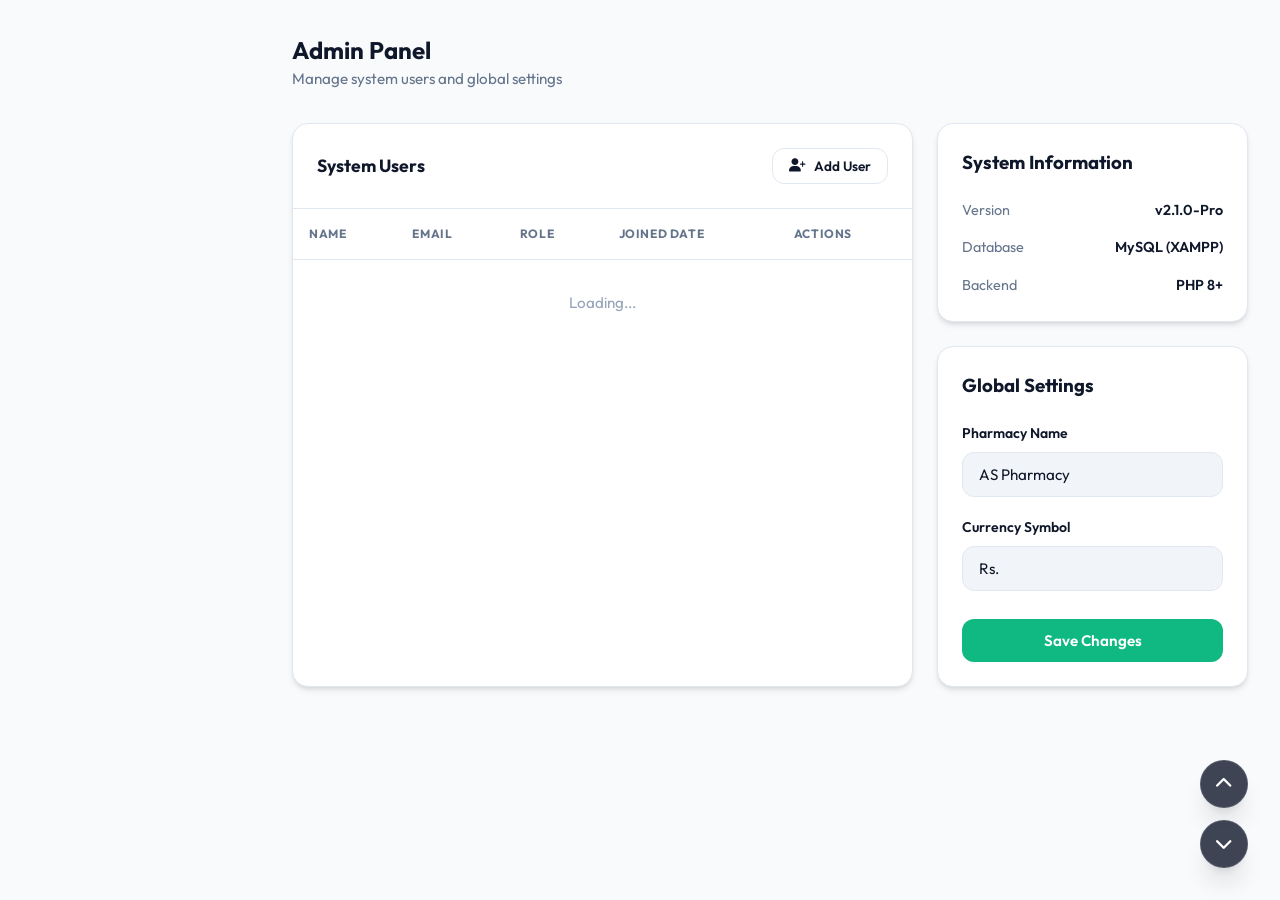
==== admin.html @ 5bbd8ce0 "Upload pharmacy project" ====
<!DOCTYPE html>
<html lang="en">
<head>
    <meta charset="UTF-8">
    <meta name="viewport" content="width=device-width, initial-scale=1.0">
    <title>Admin Panel - AS Pharmacy</title>
    <link rel="stylesheet" href="https://cdnjs.cloudflare.com/ajax/libs/font-awesome/6.5.1/css/all.min.css">
    <link rel="stylesheet" href="assets/css/style.css">
</head>
<body>
    <div class="app-container">
        <div class="main-wrapper">
            <main class="content-area">
                <div style="display:flex;justify-content:space-between;align-items:center;margin-bottom:2rem;">
                    <div>
                        <h2 style="font-size:1.5rem;">Admin Panel</h2>
                        <p style="color:var(--text-muted);font-size:0.95rem;">Manage system users and global settings</p>
                    </div>
                </div>

                <div style="display:grid;grid-template-columns:2fr 1fr;gap:1.5rem;">
                    <!-- User Management -->
                    <div class="card" style="padding:0;overflow:hidden;">
                        <div style="padding:1.5rem;border-bottom:1px solid var(--border);display:flex;justify-content:space-between;align-items:center;">
                            <h3 style="font-size:1.1rem;">System Users</h3>
                            <button class="btn btn-outline" style="padding:0.5rem 1rem;font-size:0.85rem;" onclick="openUserModal()">
                                <i class="fa-solid fa-user-plus"></i> Add User
                            </button>
                        </div>
                        <div class="table-container">
                            <table>
                                <thead>
                                    <tr><th>Name</th><th>Email</th><th>Role</th><th>Joined Date</th><th>Actions</th></tr>
                                </thead>
                                <tbody id="usersTableBody">
                                    <tr><td colspan="5" style="text-align:center;padding:2rem;color:var(--text-light);">Loading...</td></tr>
                                </tbody>
                            </table>
                        </div>
                    </div>

                    <!-- System Info + Settings -->
                    <div style="display:flex;flex-direction:column;gap:1.5rem;">
                        <div class="card">
                            <h3 style="margin-bottom:1.5rem;">System Information</h3>
                            <div style="display:flex;flex-direction:column;gap:1rem;">
                                <div style="display:flex;justify-content:space-between;font-size:0.9rem;">
                                    <span style="color:var(--text-muted);">Version</span><span style="font-weight:600;">v2.1.0-Pro</span>
                                </div>
                                <div style="display:flex;justify-content:space-between;font-size:0.9rem;">
                                    <span style="color:var(--text-muted);">Database</span><span style="font-weight:600;">MySQL (XAMPP)</span>
                                </div>
                                <div style="display:flex;justify-content:space-between;font-size:0.9rem;">
                                    <span style="color:var(--text-muted);">Backend</span><span style="font-weight:600;">PHP 8+</span>
                                </div>
                            </div>
                        </div>

                        <div class="card">
                            <h3 style="margin-bottom:1.5rem;">Global Settings</h3>
                            <div class="form-group">
                                <label class="form-label">Pharmacy Name</label>
                                <input type="text" id="settingName" class="form-control" value="AS Pharmacy" style="padding-left:1rem;">
                            </div>
                            <div class="form-group">
                                <label class="form-label">Currency Symbol</label>
                                <input type="text" id="settingCurrency" class="form-control" value="Rs." style="padding-left:1rem;">
                            </div>
                            <button class="btn btn-primary" style="width:100%;margin-top:0.5rem;" onclick="saveSettings()">Save Changes</button>
                        </div>
                    </div>
                </div>
            </main>
        </div>
    </div>

    <!-- User Modal -->
    <div id="userModal" style="display:none;position:fixed;inset:0;background:rgba(0,0,0,0.5);z-index:200;align-items:center;justify-content:center;padding:2rem;">
        <div class="card" style="width:100%;max-width:450px;box-shadow:var(--shadow-lg);">
            <div style="display:flex;justify-content:space-between;align-items:center;margin-bottom:2rem;">
                <h3>Add New User</h3>
                <button onclick="closeUserModal()" style="background:none;border:none;cursor:pointer;color:var(--text-muted);"><i class="fa-solid fa-xmark fa-xl"></i></button>
            </div>
            <form id="userForm">
                <div class="form-group">
                    <label class="form-label">Full Name</label>
                    <input type="text" id="userName" class="form-control" style="padding-left:1rem;" required>
                </div>
                <div class="form-group">
                    <label class="form-label">Email Address</label>
                    <input type="email" id="userEmail" class="form-control" style="padding-left:1rem;" required>
                </div>
                <div class="form-group">
                    <label class="form-label">Role</label>
                    <select id="userRole" class="form-control" style="padding-left:1rem;">
                        <option value="staff">Staff</option>
                        <option value="admin">Admin</option>
                    </select>
                </div>
                <div class="form-group">
                    <label class="form-label">Password</label>
                    <input type="password" id="userPass" class="form-control" style="padding-left:1rem;" required>
                </div>
                <div style="display:flex;gap:1rem;margin-top:2rem;">
                    <button type="button" class="btn btn-outline" style="flex:1;" onclick="closeUserModal()">Cancel</button>
                    <button type="submit" class="btn btn-primary" style="flex:1;" id="userSaveBtn">Create User</button>
                </div>
            </form>
        </div>
    </div>

    <script src="assets/js/storage.js"></script>
    <script src="assets/js/components.js"></script>
    <script>
        let _users = [];

        document.addEventListener('DOMContentLoaded', async () => {
            await Storage.init();
            const user = Storage.getCurrentUser();
            if (!user) { window.location.href = 'admin-login.html'; return; }
            if (user.role !== 'admin') { window.location.href = 'dashboard.html'; return; }

            await Components.renderSidebar('admin');
            await Components.renderTopbar('Admin Panel');
            await renderUsers();
            await loadSettings();
        });

        async function renderUsers() {
            _users = await Storage.fetch(DB.USERS);
            const tbody = document.getElementById('usersTableBody');
            tbody.innerHTML = _users.map(u => `
                <tr>
                    <td>
                        <div style="display:flex;align-items:center;gap:0.75rem;">
                            <div class="user-avatar" style="width:32px;height:32px;font-size:0.75rem;">${u.name.charAt(0)}</div>
                            <strong>${u.name}</strong>
                        </div>
                    </td>
                    <td>${u.email}</td>
                    <td><span class="badge ${u.role === 'admin' ? 'badge-success' : 'badge-warning'}">${u.role.toUpperCase()}</span></td>
                    <td>${u.joined || '—'}</td>
                    <td>
                        <button class="action-btn" onclick="deleteUser(${u.id})" title="Remove User" style="color:var(--danger);">
                            <i class="fa-solid fa-user-minus"></i>
                        </button>
                    </td>
                </tr>`).join('');
        }

        async function loadSettings() {
            const s = await _api('settings.php');
            if (s.pharmacy_name) document.getElementById('settingName').value     = s.pharmacy_name;
            if (s.currency)      document.getElementById('settingCurrency').value = s.currency;
        }

        async function saveSettings() {
            await _api('settings.php', 'POST', {
                pharmacy_name: document.getElementById('settingName').value,
                currency:      document.getElementById('settingCurrency').value
            });
            alert('Settings saved!');
        }

        function openUserModal()  { document.getElementById('userModal').style.display = 'flex'; }
        function closeUserModal() { document.getElementById('userModal').style.display = 'none'; }

        document.getElementById('userForm').addEventListener('submit', async (e) => {
            e.preventDefault();
            const btn = document.getElementById('userSaveBtn');
            btn.disabled = true; btn.innerText = 'Creating...';

            await Storage.add(DB.USERS, {
                name:     document.getElementById('userName').value,
                email:    document.getElementById('userEmail').value,
                role:     document.getElementById('userRole').value,
                password: document.getElementById('userPass').value,
            });

            closeUserModal();
            await renderUsers();
            btn.disabled = false; btn.innerText = 'Create User';
            document.getElementById('userForm').reset();
        });

        async function deleteUser(id) {
            const current = Storage.getCurrentUser();
            if (id === current.id) { alert('You cannot delete your own account.'); return; }
            if (confirm('Remove this user? Their attendance history will also be deleted.')) {
                await Storage.delete(DB.USERS, id);
                await renderUsers();
            }
        }
    </script>
</body>
</html>
---- assets/css/style.css ----
@import url('https://fonts.googleapis.com/css2?family=Outfit:wght@300;400;500;600;700;800&display=swap');

:root {
    /* Colors */
    --primary: #0f172a;       /* Deep Navy */
    --primary-light: #1e293b;
    --accent: #10b981;        /* Emerald Green */
    --accent-dark: #059669;
    --accent-glow: rgba(16, 185, 129, 0.15);
    
    --success: #10b981;
    --warning: #f59e0b;
    --danger: #ef4444;
    --info: #3b82f6;

    /* Neutrals */
    --bg: #f8fafc;
    --surface: #ffffff;
    --surface-alt: #f1f5f9;
    --border: #e2e8f0;
    --border-hover: #cbd5e1;
    
    --text: #0f172a;
    --text-muted: #64748b;
    --text-light: #94a3b8;
    
    /* Layout */
    --sidebar-width: 260px;
    --topbar-height: 70px;
    --radius-sm: 8px;
    --radius-md: 12px;
    --radius-lg: 16px;
    --radius-xl: 24px;
    
    /* Shadows */
    --shadow-sm: 0 1px 2px 0 rgb(0 0 0 / 0.05);
    --shadow: 0 4px 6px -1px rgb(0 0 0 / 0.1), 0 2px 4px -2px rgb(0 0 0 / 0.1);
    --shadow-md: 0 10px 15px -3px rgb(0 0 0 / 0.1), 0 4px 6px -4px rgb(0 0 0 / 0.1);
    --shadow-lg: 0 20px 25px -5px rgb(0 0 0 / 0.1), 0 8px 10px -6px rgb(0 0 0 / 0.1);
    
    --transition: all 0.3s cubic-bezier(0.4, 0, 0.2, 1);
}

[data-theme="dark"] {
    --bg: #020617;
    --surface: #0f172a;
    --surface-alt: #1e293b;
    --border: #1e293b;
    --border-hover: #334155;
    
    --text: #f8fafc;
    --text-muted: #94a3b8;
    --text-light: #64748b;
    
    --shadow: 0 4px 6px -1px rgb(0 0 0 / 0.3), 0 2px 4px -2px rgb(0 0 0 / 0.3);
}

* {
    margin: 0;
    padding: 0;
    box-sizing: border-box;
}

body {
    font-family: 'Outfit', sans-serif;
    background-color: var(--bg);
    color: var(--text);
    line-height: 1.5;
    overflow-x: hidden;
    transition: background-color 0.3s ease;
}

/* Typography */
h1, h2, h3, h4, h5, h6 {
    font-weight: 700;
    color: var(--text);
}

a {
    text-decoration: none;
    color: inherit;
    transition: var(--transition);
}

/* Scrollbar */
::-webkit-scrollbar {
    width: 6px;
    height: 6px;
}
::-webkit-scrollbar-track {
    background: transparent;
}
::-webkit-scrollbar-thumb {
    background: var(--border);
    border-radius: 10px;
}
::-webkit-scrollbar-thumb:hover {
    background: var(--text-light);
}

/* --- AUTH SCREENS */
.auth-page {
    min-height: 100vh;
    display: flex;
    align-items: center;
    justify-content: center;
    background: url('../img/bg.png') no-repeat center center fixed;
    background-size: cover;
    padding: 2rem;
    position: relative;
}

.auth-page::before {
    content: '';
    position: absolute;
    inset: 0;
    background: linear-gradient(135deg, rgba(15, 23, 42, 0.9) 0%, rgba(16, 185, 129, 0.4) 100%);
    backdrop-filter: blur(4px);
}

@keyframes authFadeIn {
    0% {
        opacity: 0;
        transform: translateY(-30px);
    }
    100% {
        opacity: 1;
        transform: translateY(0);
    }
}

.auth-card {
    background: rgba(255, 255, 255, 0.92);
    backdrop-filter: blur(12px);
    border-radius: var(--radius-xl);
    padding: 2rem;
    width: 100%;
    max-width: 440px;
    box-shadow: 0 25px 50px -12px rgba(0, 0, 0, 0.4);
    position: relative;
    z-index: 1;
    border: 1px solid rgba(255, 255, 255, 0.3);
    
    /* Animation */
    opacity: 0;
    animation: authFadeIn 0.8s cubic-bezier(0.16, 1, 0.3, 1) forwards;
    animation-delay: 1.2s;
}

[data-theme="dark"] .auth-card {
    background: rgba(15, 23, 42, 0.95);
    border: 1px solid rgba(255, 255, 255, 0.1);
}

.auth-logo {
    display: flex;
    align-items: center;
    justify-content: center;
    gap: 0.75rem;
    margin-bottom: 1.5rem;
}

.auth-logo-icon {
    width: 40px;
    height: 40px;
    background: var(--accent);
    color: white;
    display: flex;
    align-items: center;
    justify-content: center;
    border-radius: 10px;
    font-size: 1.25rem;
}

.auth-logo-text {
    font-size: 1.25rem;
    font-weight: 800;
    color: var(--text);
}

.auth-header {
    text-align: center;
    margin-bottom: 1.5rem;
}

.auth-title {
    font-size: 1.5rem;
    font-weight: 700;
    margin-bottom: 0.25rem;
    color: var(--text);
}

.auth-subtitle {
    font-size: 0.85rem;
    color: var(--text-muted);
}

.form-grid {
    display: grid;
    grid-template-columns: 1fr 1fr;
    gap: 1rem;
}

.form-group {
    margin-bottom: 1.25rem;
}

.form-label {
    display: block;
    font-size: 0.875rem;
    font-weight: 600;
    margin-bottom: 0.5rem;
    color: var(--text);
}

.input-wrapper {
    position: relative;
}

.input-icon {
    position: absolute;
    left: 1rem;
    top: 50%;
    transform: translateY(-50%);
    color: var(--text-light);
    font-size: 1.1rem;
}

.form-control {
    width: 100%;
    padding: 0.75rem 1rem;
    padding-left: 3rem;
    background: var(--surface-alt);
    border: 1px solid var(--border);
    border-radius: var(--radius-md);
    font-family: inherit;
    font-size: 0.95rem;
    color: var(--text);
    transition: var(--transition);
    outline: none;
}

.form-control:focus {
    border-color: var(--accent);
    background: var(--surface);
    box-shadow: 0 0 0 4px var(--accent-glow);
}

.input-toggle {
    position: absolute;
    right: 1rem;
    top: 50%;
    transform: translateY(-50%);
    cursor: pointer;
    color: var(--text-light);
    background: none;
    border: none;
}

.btn {
    display: inline-flex;
    align-items: center;
    justify-content: center;
    gap: 0.5rem;
    padding: 0.75rem 1.5rem;
    border-radius: var(--radius-md);
    font-weight: 600;
    font-size: 0.95rem;
    cursor: pointer;
    transition: var(--transition);
    border: none;
    font-family: inherit;
}

.btn-primary {
    background: var(--accent);
    color: white;
    width: 100%;
}

.btn-primary:hover {
    background: var(--accent-dark);
    transform: translateY(-1px);
    box-shadow: 0 4px 12px var(--accent-glow);
}

.btn-outline {
    background: transparent;
    border: 1px solid var(--border);
    color: var(--text);
}

.btn-outline:hover {
    background: var(--surface-alt);
    border-color: var(--border-hover);
}

.auth-footer {
    margin-top: 2rem;
    text-align: center;
    font-size: 0.9rem;
    color: var(--text-muted);
}

.auth-link {
    color: var(--accent);
    font-weight: 600;
}

.auth-link:hover {
    text-decoration: underline;
}

/* --- APP LAYOUT --- */
.app-container {
    display: flex;
    min-height: 100vh;
}

/* Sidebar */
.sidebar {
    width: var(--sidebar-width);
    background: var(--primary);
    color: white;
    height: 100vh;
    position: fixed;
    left: 0;
    top: 0;
    display: flex;
    flex-direction: column;
    z-index: 100;
    transition: var(--transition);
}

.sidebar-header {
    padding: 1.5rem;
    display: flex;
    align-items: center;
    gap: 0.75rem;
    border-bottom: 1px solid rgba(255,255,255,0.05);
}

.sidebar-logo-icon {
    width: 36px;
    height: 36px;
    background: var(--accent);
    border-radius: var(--radius-sm);
    display: flex;
    align-items: center;
    justify-content: center;
    font-size: 1rem;
}

.sidebar-logo-text {
    font-weight: 800;
    font-size: 1.15rem;
    letter-spacing: -0.025em;
}

.sidebar-nav {
    flex: 1;
    padding: 1.5rem 1rem;
    overflow-y: auto;
}

.nav-label {
    font-size: 0.7rem;
    font-weight: 700;
    text-transform: uppercase;
    letter-spacing: 0.05em;
    color: var(--text-light);
    margin-bottom: 0.75rem;
    margin-left: 0.75rem;
    opacity: 0.6;
}

/* Pagination */
.pagination {
    display: flex;
    align-items: center;
    justify-content: space-between;
    padding: 1.5rem;
    border-top: 1px solid var(--border);
    background: var(--surface);
}

.pagination-info {
    font-size: 0.9rem;
    color: var(--text-muted);
}

.pagination-btns {
    display: flex;
    gap: 0.5rem;
}

.page-btn {
    padding: 0.5rem 1rem;
    border: 1px solid var(--border);
    background: var(--surface);
    color: var(--text);
    border-radius: var(--radius-md);
    cursor: pointer;
    font-size: 0.85rem;
    font-weight: 500;
    transition: all 0.2s;
}

.page-btn:hover:not(:disabled) {
    border-color: var(--accent);
    color: var(--accent);
    background: var(--surface-alt);
}

.page-btn:disabled {
    opacity: 0.5;
    cursor: not-allowed;
}

.page-btn.active {
    background: var(--accent);
    color: white;
    border-color: var(--accent);
}

.nav-link {
    display: flex;
    align-items: center;
    gap: 0.75rem;
    padding: 0.75rem 1rem;
    border-radius: var(--radius-md);
    color: var(--text-light);
    font-weight: 500;
    margin-bottom: 0.25rem;
}

.nav-link:hover {
    background: rgba(255,255,255,0.05);
    color: white;
}

.nav-link.active {
    background: var(--accent);
    color: white;
}

.nav-link i {
    font-size: 1.1rem;
    width: 20px;
    text-align: center;
}

.sidebar-footer {
    padding: 1rem;
    border-top: 1px solid rgba(255,255,255,0.05);
}

.user-profile {
    display: flex;
    align-items: center;
    gap: 0.75rem;
    padding: 0.75rem;
    border-radius: var(--radius-md);
    cursor: pointer;
}

.user-profile:hover {
    background: rgba(255,255,255,0.05);
}

.user-avatar {
    width: 40px;
    height: 40px;
    background: var(--surface-alt);
    border-radius: 50%;
    display: flex;
    align-items: center;
    justify-content: center;
    color: var(--primary);
    font-weight: 700;
    font-size: 0.9rem;
}

.user-info {
    flex: 1;
    overflow: hidden;
}

.user-name {
    display: block;
    font-size: 0.9rem;
    font-weight: 600;
    white-space: nowrap;
    overflow: hidden;
    text-overflow: ellipsis;
}

.user-role {
    display: block;
    font-size: 0.75rem;
    color: var(--text-light);
    opacity: 0.7;
}

/* Main Content */
.main-wrapper {
    margin-left: var(--sidebar-width);
    flex: 1;
    display: flex;
    flex-direction: column;
    min-width: 0;
}

.topbar {
    height: var(--topbar-height);
    background: var(--surface);
    border-bottom: 1px solid var(--border);
    padding: 0 2rem;
    display: flex;
    align-items: center;
    justify-content: space-between;
    position: sticky;
    top: 0;
    z-index: 50;
}

.page-info h1 {
    font-size: 1.25rem;
    letter-spacing: -0.01em;
}

.topbar-actions {
    display: flex;
    align-items: center;
    gap: 1rem;
}

.action-btn {
    width: 40px;
    height: 40px;
    display: flex;
    align-items: center;
    justify-content: center;
    border-radius: var(--radius-md);
    color: var(--text-muted);
    cursor: pointer;
    transition: var(--transition);
    position: relative;
}

.action-btn:hover {
    background: var(--surface-alt);
    color: var(--text);
}

.notification-badge {
    position: absolute;
    top: 6px;
    right: 6px;
    width: 8px;
    height: 8px;
    background: var(--danger);
    border-radius: 50%;
    border: 2px solid var(--surface);
    display: none;
}

.notification-badge.active {
    display: block;
}

.notification-dropdown {
    position: absolute;
    top: calc(var(--topbar-height) - 10px);
    right: 2rem;
    width: 320px;
    background: var(--surface);
    border: 1px solid var(--border);
    border-radius: var(--radius-lg);
    box-shadow: var(--shadow-lg);
    z-index: 1000;
    display: none;
    overflow: hidden;
    animation: slideDown 0.3s ease;
}

@keyframes slideDown {
    from { opacity: 0; transform: translateY(-10px); }
    to { opacity: 1; transform: translateY(0); }
}

.notification-dropdown.open {
    display: block;
}

.notif-header {
    padding: 1rem 1.5rem;
    border-bottom: 1px solid var(--border);
    display: flex;
    justify-content: space-between;
    align-items: center;
}

.notif-list {
    max-height: 360px;
    overflow-y: auto;
}

.notif-item {
    padding: 1rem 1.5rem;
    border-bottom: 1px solid var(--border);
    display: flex;
    gap: 1rem;
    transition: var(--transition);
    cursor: pointer;
}

.notif-item:hover {
    background: var(--surface-alt);
}

.notif-item:last-child {
    border-bottom: none;
}

.notif-icon {
    width: 36px;
    height: 36px;
    border-radius: 50%;
    display: flex;
    align-items: center;
    justify-content: center;
    font-size: 0.9rem;
    flex-shrink: 0;
}

.content-area {
    padding: 2rem;
    flex: 1;
}

/* Cards */
.card {
    background: var(--surface);
    border-radius: var(--radius-lg);
    border: 1px solid var(--border);
    padding: 1.5rem;
    box-shadow: var(--shadow);
}

.stat-grid {
    display: grid;
    grid-template-columns: repeat(4, 1fr);
    gap: 1.5rem;
    margin-bottom: 2rem;
}

@media (max-width: 1400px) {
    .stat-grid {
        grid-template-columns: repeat(2, 1fr);
    }
}

@media (max-width: 768px) {
    .stat-grid {
        grid-template-columns: 1fr;
    }
}

.stat-card {
    background: var(--surface);
    padding: 1.5rem;
    border-radius: var(--radius-xl);
    border: 1px solid var(--border);
    display: flex;
    align-items: center;
    gap: 1.25rem;
    box-shadow: var(--shadow-sm);
    transition: var(--transition);
    height: 100%;
    position: relative;
    overflow: hidden;
}

.stat-card::after {
    content: '';
    position: absolute;
    bottom: -20px;
    right: -20px;
    width: 80px;
    height: 80px;
    background: currentColor;
    opacity: 0.03;
    border-radius: 50%;
}

.stat-card:hover {
    transform: translateY(-5px);
    box-shadow: var(--shadow-lg);
    border-color: var(--accent);
}

.stat-icon {
    width: 56px;
    height: 56px;
    border-radius: 16px;
    display: flex;
    align-items: center;
    justify-content: center;
    font-size: 1.5rem;
    flex-shrink: 0;
}

.stat-icon.emerald { background: rgba(16, 185, 129, 0.1); color: #10b981; }
.stat-icon.blue { background: rgba(59, 130, 246, 0.1); color: #3b82f6; }
.stat-icon.amber { background: rgba(245, 158, 11, 0.1); color: #f59e0b; }
.stat-icon.rose { background: rgba(244, 63, 94, 0.1); color: #f43f5e; }

.stat-value {
    display: block;
    font-size: 2rem;
    font-weight: 800;
    line-height: 1.1;
    color: var(--text);
}

.stat-label {
    display: block;
    font-size: 0.85rem;
    color: var(--text-muted);
    font-weight: 600;
    text-transform: uppercase;
    letter-spacing: 0.025em;
    margin-top: 0.25rem;
}

/* Dashboard Grid - Modern Bento Style */
.dashboard-grid {
    display: grid;
    grid-template-columns: repeat(12, 1fr);
    grid-template-rows: auto auto;
    gap: 1.5rem;
}

.grid-main { grid-column: span 8; }
.grid-side { grid-column: span 4; }
.grid-full { grid-column: span 12; }

.grid-chart { grid-column: span 8; grid-row: span 1; }
.grid-recent { grid-column: span 8; grid-row: span 1; }
.grid-alerts { grid-column: span 4; grid-row: span 2; }

@media (max-width: 1400px) {
    .grid-main, .grid-side, .grid-chart, .grid-recent, .grid-alerts {
        grid-column: span 12;
    }
}

/* Tables */
.table-container {
    overflow-x: auto;
}

table {
    width: 100%;
    border-collapse: collapse;
}

th {
    text-align: left;
    padding: 1rem;
    font-size: 0.75rem;
    font-weight: 700;
    text-transform: uppercase;
    letter-spacing: 0.05em;
    color: var(--text-muted);
    border-bottom: 1px solid var(--border);
}

td {
    padding: 1rem;
    font-size: 0.95rem;
    border-bottom: 1px solid var(--border);
}

tr:last-child td {
    border-bottom: none;
}

/* Badges */
.badge {
    display: inline-flex;
    padding: 0.25rem 0.75rem;
    border-radius: 9999px;
    font-size: 0.75rem;
    font-weight: 600;
}

.badge-success { background: #ecfdf5; color: #065f46; }
.badge-warning { background: #fffbeb; color: #92400e; }
.badge-danger { background: #fef2f2; color: #991b1b; }

/* Floating Navigation */
.scroll-nav {
    position: fixed;
    bottom: 2rem;
    right: 2rem;
    display: flex;
    flex-direction: column;
    gap: 0.75rem;
    z-index: 1000;
}

.scroll-btn {
    width: 48px;
    height: 48px;
    background: rgba(15, 23, 42, 0.8);
    backdrop-filter: blur(8px);
    color: white;
    border: 1px solid rgba(255, 255, 255, 0.1);
    border-radius: 50%;
    display: flex;
    align-items: center;
    justify-content: center;
    cursor: pointer;
    transition: var(--transition);
    box-shadow: var(--shadow-lg);
    font-size: 1.1rem;
}

.scroll-btn:hover {
    background: var(--accent);
    transform: translateY(-3px);
    box-shadow: 0 8px 20px var(--accent-glow);
}

.scroll-btn:active {
    transform: translateY(-1px);
}

/* --- MODALS --- */
.modal-overlay {
    position: fixed;
    inset: 0;
    background: rgba(15, 23, 42, 0.7);
    backdrop-filter: blur(8px);
    display: flex;
    align-items: center;
    justify-content: center;
    z-index: 2000;
    opacity: 0;
    visibility: hidden;
    transition: all 0.3s cubic-bezier(0.4, 0, 0.2, 1);
}

.modal-overlay.active {
    opacity: 1;
    visibility: visible;
}

.modal-content {
    background: var(--surface);
    width: 100%;
    max-width: 450px;
    border-radius: var(--radius-xl);
    box-shadow: var(--shadow-lg);
    border: 1px solid var(--border);
    transform: scale(0.95) translateY(20px);
    transition: all 0.4s cubic-bezier(0.16, 1, 0.3, 1);
    overflow: hidden;
}

.modal-overlay.active .modal-content {
    transform: scale(1) translateY(0);
}

.modal-header {
    padding: 1.5rem;
    border-bottom: 1px solid var(--border);
    display: flex;
    justify-content: space-between;
    align-items: center;
    background: var(--surface-alt);
}

.modal-title {
    font-size: 1.25rem;
    font-weight: 700;
}

.modal-close {
    width: 32px;
    height: 32px;
    border-radius: 50%;
    display: flex;
    align-items: center;
    justify-content: center;
    cursor: pointer;
    color: var(--text-muted);
    transition: var(--transition);
}

.modal-close:hover {
    background: var(--border);
    color: var(--danger);
}

.modal-body {
    padding: 2rem;
}

/* Step Progress */
.step-progress {
    display: flex;
    justify-content: space-between;
    margin-bottom: 2rem;
    position: relative;
    padding: 0 1rem;
}

.step-progress::before {
    content: '';
    position: absolute;
    top: 50%;
    left: 2rem;
    right: 2rem;
    height: 2px;
    background: var(--border);
    transform: translateY(-50%);
    z-index: 1;
}

.step {
    width: 32px;
    height: 32px;
    background: var(--surface);
    border: 2px solid var(--border);
    border-radius: 50%;
    display: flex;
    align-items: center;
    justify-content: center;
    font-weight: 700;
    font-size: 0.85rem;
    color: var(--text-muted);
    position: relative;
    z-index: 2;
    transition: var(--transition);
}

.step.active {
    border-color: var(--accent);
    color: var(--accent);
    background: var(--accent-glow);
    box-shadow: 0 0 0 4px var(--accent-glow);
}

.step.completed {
    background: var(--accent);
    border-color: var(--accent);
    color: white;
}

/* Reset Flow */
.reset-step {
    display: none;
    animation: fadeIn 0.4s ease;
}

.reset-step.active {
    display: block;
}

@keyframes fadeIn {
    from { opacity: 0; transform: translateY(10px); }
    to { opacity: 1; transform: translateY(0); }
}

/* Highlight Effect for Redirection */
.highlight-row {
    animation: rowPulse 2s ease-in-out infinite;
    background: var(--accent-glow) !important;
}

@keyframes rowPulse {
    0% { background-color: var(--surface); }
    50% { background-color: var(--accent-glow); }
    100% { background-color: var(--surface); }
}
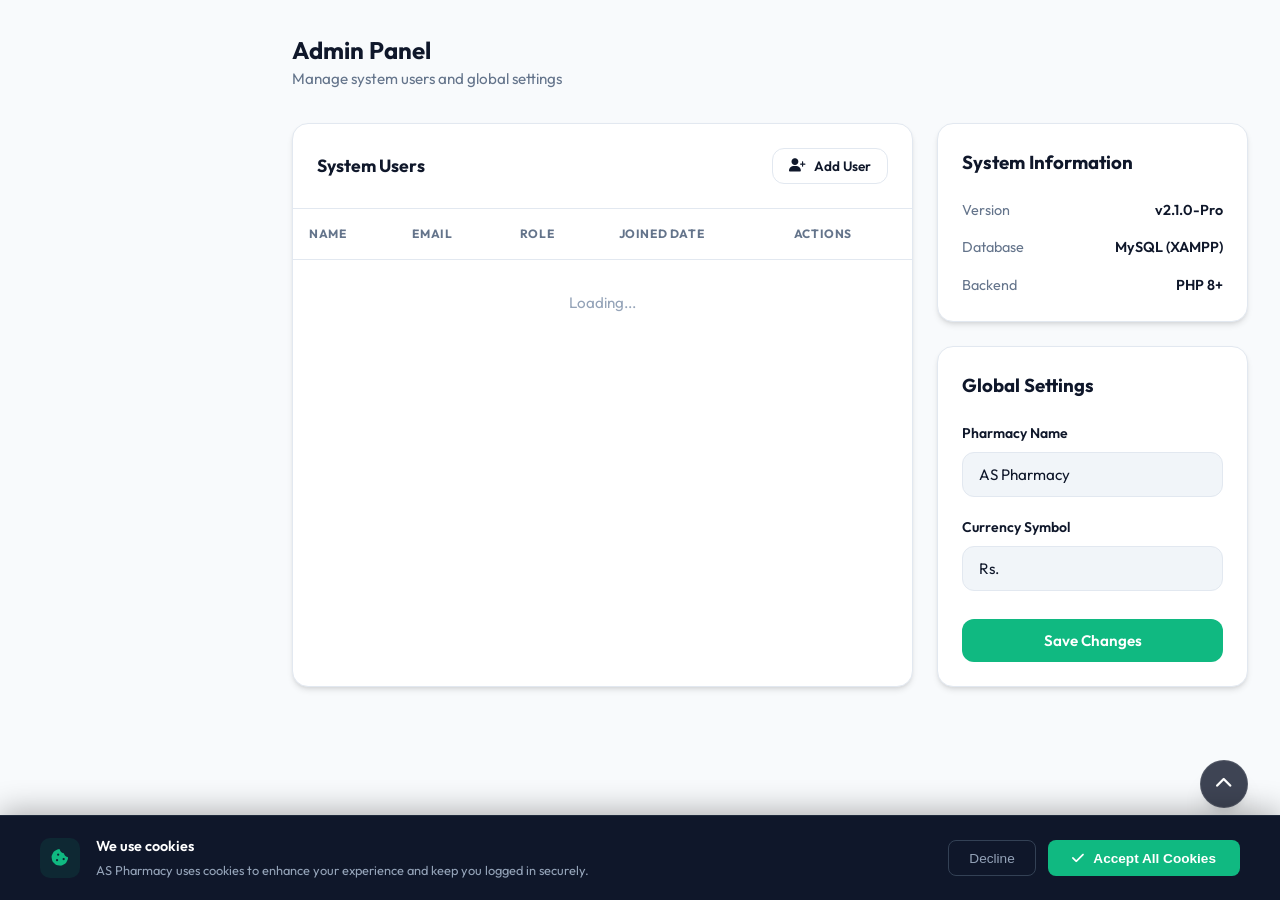
==== commit 551c6156: "Add cookie consent banner" ====
--- a/admin.html
+++ b/admin.html
@@ -192,5 +192,41 @@
             }
         }
     </script>
+    <!-- COOKIES BANNER -->
+<div id="cookieBanner" style="display:none;position:fixed;bottom:0;left:0;right:0;z-index:9999;background:#0f172a;border-top:1px solid #1e293b;padding:1.25rem 2rem;box-shadow:0 -4px 30px rgba(0,0,0,0.3);">
+    <div style="max-width:1200px;margin:0 auto;display:flex;align-items:center;justify-content:space-between;gap:2rem;flex-wrap:wrap;">
+        <div style="display:flex;align-items:center;gap:1rem;flex:1;min-width:250px;">
+            <div style="width:40px;height:40px;background:rgba(16,185,129,0.1);border-radius:10px;display:flex;align-items:center;justify-content:center;flex-shrink:0;">
+                <i class="fa-solid fa-cookie-bite" style="color:#10b981;font-size:1.1rem;"></i>
+            </div>
+            <div>
+                <p style="color:white;font-size:0.9rem;font-weight:600;margin:0 0 0.2rem;">We use cookies</p>
+                <p style="color:#94a3b8;font-size:0.8rem;margin:0;">AS Pharmacy uses cookies to enhance your experience and keep you logged in securely.</p>
+            </div>
+        </div>
+        <div style="display:flex;gap:0.75rem;flex-shrink:0;">
+            <button onclick="declineCookies()" style="padding:0.6rem 1.25rem;border:1px solid #334155;background:transparent;color:#94a3b8;border-radius:8px;cursor:pointer;font-size:0.85rem;font-weight:500;">Decline</button>
+            <button onclick="acceptCookies()" style="padding:0.6rem 1.5rem;border:none;background:#10b981;color:white;border-radius:8px;cursor:pointer;font-size:0.85rem;font-weight:600;">
+                <i class="fa-solid fa-check" style="margin-right:0.4rem;"></i> Accept All Cookies
+            </button>
+        </div>
+    </div>
+</div>
+<script>
+(function() {
+    if (!localStorage.getItem('cookieConsent')) {
+        setTimeout(() => { document.getElementById('cookieBanner').style.display = 'block'; }, 1000);
+    }
+})();
+function acceptCookies() { localStorage.setItem('cookieConsent','accepted'); hideBanner(); }
+function declineCookies() { localStorage.setItem('cookieConsent','declined'); hideBanner(); }
+function hideBanner() {
+    const b = document.getElementById('cookieBanner');
+    b.style.transition = 'transform 0.3s ease, opacity 0.3s ease';
+    b.style.transform = 'translateY(100%)';
+    b.style.opacity = '0';
+    setTimeout(() => b.style.display = 'none', 300);
+}
+</script>
 </body>
 </html>
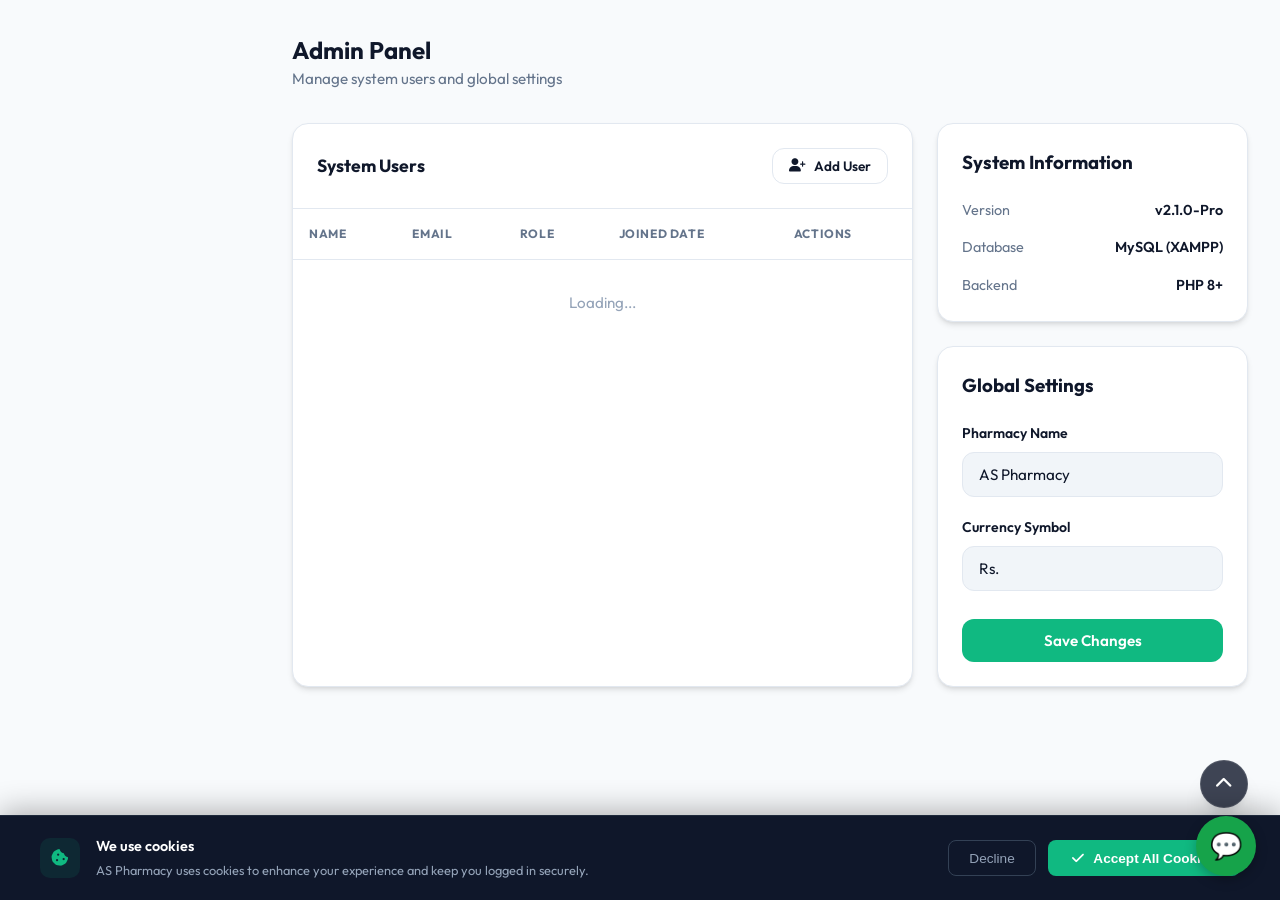
==== commit 03a1d48f: "Add chatbot feature" ====
--- a/admin.html
+++ b/admin.html
@@ -228,5 +228,6 @@
     setTimeout(() => b.style.display = 'none', 300);
 }
 </script>
+<script src="assets/js/chatbot.js"></script>
 </body>
 </html>
